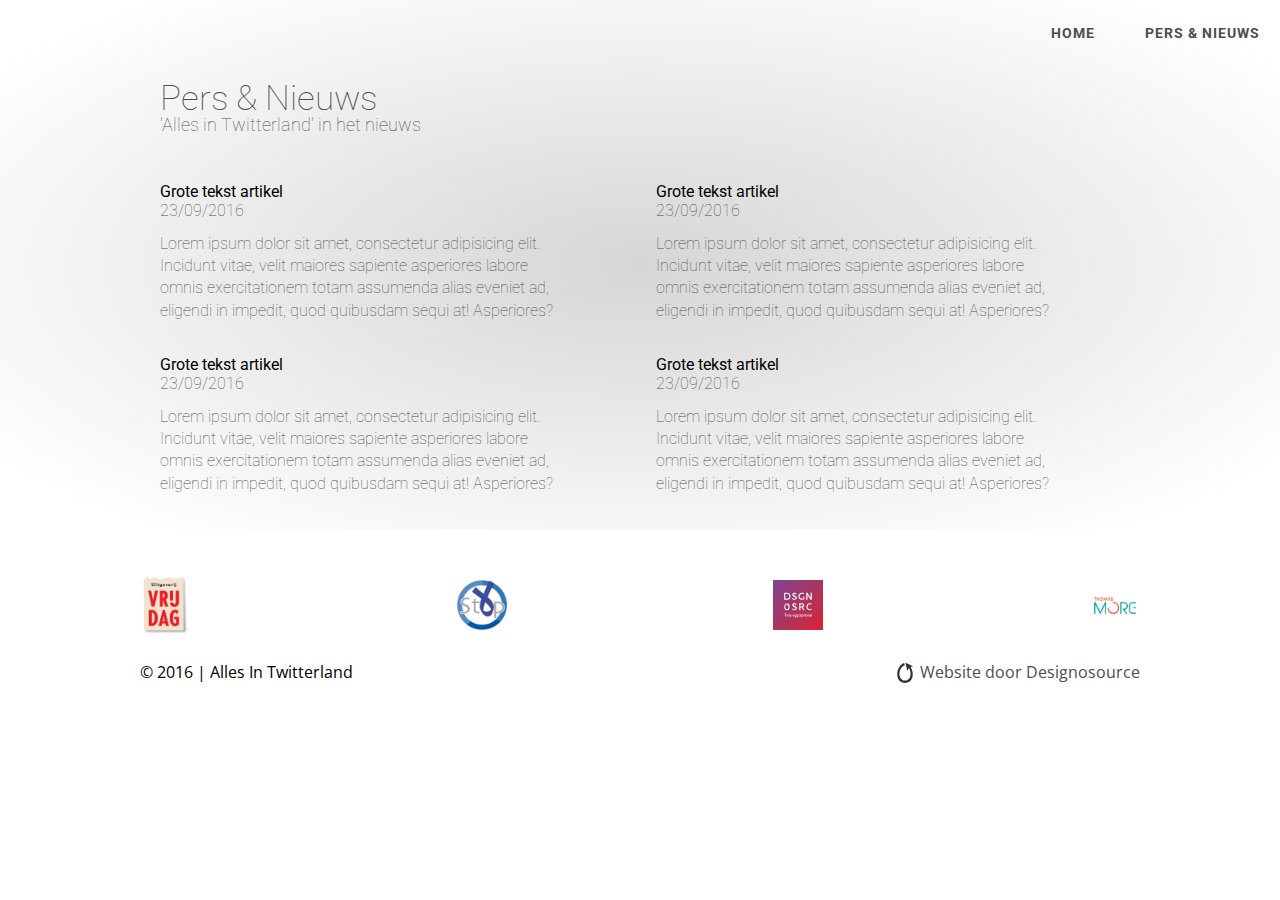
==== nieuws.html @ c299f422 "News section (Basic)" ====
<!DOCTYPE html>
<html lang="nl">
<head>
    <meta charset="UTF-8">
    <title>Nieuws - Alles In Twitterland</title>
    <link href="https://fonts.googleapis.com/css?family=Open+Sans:400,700|Roboto:300,400" rel="stylesheet">
    <link rel="stylesheet" href="css/reset.css">
    <link rel="stylesheet" href="css/style.css">
    <script src="js/jquery-1.11.0.min.js"></script>
    <meta name=viewport content="width=device-width, initial-scale=1">
    <meta property="og:title" content="Nieuws - Alles In Twitterland" />
    <meta property="og:site_name" content="Alles In Twitterland"/>
    <meta property="og:url" content="http://www.allesintwitterland.be" />
    <meta property="og:description" content="Korte beschrijving" />
    <meta property="og:image" content="link" />
</head>
<body>
    <header>
       <div class="header-container">
        <nav>
            <ul>
                <li><a href="">Home</a></li>
                <li><a href="">Pers &amp; nieuws</a></li>
            </ul>
        </nav>
        
        <!--<div class="header-text-container">
        <div class="header-text">
            <h1>Alles in Twitterland</h1>
            <h2 class="header">Door <a href="">@Bart de Clerck</a> en <a href="">@Luc Colemont</a></h2>
            <p>Twitter ligt de laatste tijd wat onder vuur. En toch is het een uniek middel om een netwerk op te bouwen, kennis te delen, mensen te leren kennen, op de hoogte te blijven van het laatste nieuws, informatie te verspreiden en op te doen.</p>
            <div class="header-CTAs">
                <div class="header-callToAction">
                    <a href="" class="CTA-button">Koop nu</a>
                    <a href="" class="CTA-button">Pers &amp; Nieuws</a>
                </div>
                <div class="header-price">
                    Vanaf 19.95 | Beschikbaar in België en Nederland.
                </div>
            </div>
        </div>
        <div class="header-image">
                
            </div>
        </div>-->
        
        <section class="section-nieuws">
            <div class="nieuws-text">
                <div class="aboutUs-text-container">
                    <h2>Pers &amp; Nieuws</h2>
                    <h3>'Alles in Twitterland' in het nieuws</h3>
                    <div class="nieuws-container">
                        <div class="nieuws-article">
                            <div class="nieuws-article-photo" >
                                
                            </div>
                            <div class="nieuws-article-text">
                                <h4>Grote tekst artikel</h4>
                                <p class="nieuws-article-datum">23/09/2016</p>
                                <p class="nieuws-article-caption">Lorem ipsum dolor sit amet, consectetur adipisicing elit. Incidunt vitae, velit maiores sapiente asperiores labore omnis exercitationem totam assumenda alias eveniet ad, eligendi in impedit, quod quibusdam sequi at! Asperiores?</p>
                            </div>
                        </div>
                        
                        <div class="nieuws-article">
                            <div class="nieuws-article-photo" >
                                
                            </div>
                            <div class="nieuws-article-text">
                                <h4>Grote tekst artikel</h4>
                                <p class="nieuws-article-datum">23/09/2016</p>
                                <p class="nieuws-article-caption">Lorem ipsum dolor sit amet, consectetur adipisicing elit. Incidunt vitae, velit maiores sapiente asperiores labore omnis exercitationem totam assumenda alias eveniet ad, eligendi in impedit, quod quibusdam sequi at! Asperiores?</p>
                            </div>
                        </div>
                        
                        <div class="nieuws-article">
                            <div class="nieuws-article-photo" >
                                
                            </div>
                            <div class="nieuws-article-text">
                                <h4>Grote tekst artikel</h4>
                                <p class="nieuws-article-datum">23/09/2016</p>
                                <p class="nieuws-article-caption">Lorem ipsum dolor sit amet, consectetur adipisicing elit. Incidunt vitae, velit maiores sapiente asperiores labore omnis exercitationem totam assumenda alias eveniet ad, eligendi in impedit, quod quibusdam sequi at! Asperiores?</p>
                            </div>
                        </div>
                        
                        <div class="nieuws-article">
                            <div class="nieuws-article-photo" >
                                
                            </div>
                            <div class="nieuws-article-text">
                                <h4>Grote tekst artikel</h4>
                                <p class="nieuws-article-datum">23/09/2016</p>
                                <p class="nieuws-article-caption">Lorem ipsum dolor sit amet, consectetur adipisicing elit. Incidunt vitae, velit maiores sapiente asperiores labore omnis exercitationem totam assumenda alias eveniet ad, eligendi in impedit, quod quibusdam sequi at! Asperiores?</p>
                            </div>
                        </div>
                    </div>
                </div>
            </div>
        </section>
        
        </div>
    </header>
    
    
    
    <footer>
       <div class="footer-container">
        <div class="footer-partners">
            <a href="http://www.uitgeverijvrijdag.be" id="uitgeverij">Vrijdag</a>
            <a href="http://www.stopdarmkanker.be" id="darmkanker">Stop Darmkanker</a>
            <a href="http://www.designosource.be" id="designosource">Designosource</a>
            <a href="http://www.thomasmore.be" id="thomasmore">Thomas More</a>
        </div>
        <div class="footer-text">
            <div class="footer-copyright">
                &copy; 2016 | Alles In Twitterland
            </div>
            <a class="footer-madeBy" href="http://www.designosource.be">
                Website door Designosource
            </a>
        </div>
        </div>
    </footer>
</body>
</html>
---- css/style.css ----
body {
    font-family:'Roboto', sans-serif;
}

header {
    background: #d6d6d6; /* Old browsers */
    background: -moz-radial-gradient(center, ellipse cover, #d6d6d6 0%, #ffffff 89%); /* FF3.6-15 */
    background: -webkit-radial-gradient(center, ellipse cover, #d6d6d6 0%,#ffffff 89%); /* Chrome10-25,Safari5.1-6 */
    background: radial-gradient(ellipse at center, #d6d6d6 0%,#ffffff 89%); /* W3C, IE10+, FF16+, Chrome26+, Opera12+, Safari7+ */
    filter: progid:DXImageTransform.Microsoft.gradient( startColorstr='#d6d6d6', endColorstr='#ffffff',GradientType=1 ); /* IE6-9 fallback on horizontal gradient */
    padding: 25px 0px 0px 0px;
}

.header-container {
    /*padding:25px 25px 0px 25px;*/
}

nav {
    padding:0px 20px 0px 0px;
}

a:link,
a:visited,
a:hover,
a:active {
    color:#33A2EA;
    text-decoration: none;
    -moz-transition: all .4s ease;
    -webkit-transition: all .4s ease;
    -o-transition: all .4s ease;
    transition: all .4s ease;
}

a:hover {
    color:#2995db;
}

p {
    color:#4D4D4D;
    line-height:1.4em;
    font-weight:lighter;
}

h1 {
    color:#4D4D4D;
    font-size:2.5em;
    font-weight:lighter;
}

h2.header {
    color:#4D4D4D;
    font-size:1.2em;
    font-weight:lighter;
}

.header-text > h2 {
    margin-bottom:40px;
}

.header-text {
    padding:0px 20px 0px 20px;
}

.header-text p {
    color:#808080;
    font-size:1em;
    line-height:1.4em;
    margin-bottom:20px;
}

.CTA-button:link,
.CTA-button:visited,
.CTA-button:hover,
.CTA-button:active {
    background-color:#33A2EA;
    padding:20px 26px;
    color:white;
    display: inline-block;
    text-transform: uppercase;
    border-radius:2px;
    -moz-transition: all .4s ease;
    -webkit-transition: all .4s ease;
    -o-transition: all .4s ease;
    transition: all .4s ease;
}

.CTA-button:hover {
    background-color:#2995db;
}

.header-price {
    color:#808080;
    margin-top:20px;
}

.header-image {
    background-image: url(../images/Twitter-boek.png);
    background-repeat:no-repeat;
    height: 400px;
    background-position: center -25px;
    margin: 0px auto;
    background-size: 162%;
}

.aboutUs-text {
    margin:40px 20px 40px 20px;
}

.nieuws-text {
    margin:40px 20px 40px 20px;
}

h2 {
    color:#4D4D4D;
    font-size:2.2em;
    font-weight:lighter;    
}

h3 {
    color:#4D4D4D;
    font-size:1.1em;
    font-weight:lighter;  
}

.aboutUs-text > .aboutUs-text-container > h3 {
    margin-bottom:40px;
}

.aboutUs-picture {
    width:100%;
}

.bvItem-title {
    margin:40px 20px 40px 20px;
}

.bvItem-image img {
    width:100%;
}

.bvItem-text {
    padding:16px;
    position:relative;
    line-height:1.3em;
}

.bvItem-title {
    position:relative;
}

.bvItem-text:before {
    width: 0;
    height: 0;
    top:-20px;
    position: absolute;
    content:"";
    border-style: solid;
    border-width: 0 15px 20px 15px;
    border-color: transparent transparent white transparent;
}

.section-social {
    background-color:#F0F0F0;
}

.social-container {
    padding:20px;
}

.social-invitation h2 {
    margin:20px 0px;
}

.social-invitation-image {
    width:100%;
    margin-top:10px;
}

footer {
    font-family:'Open Sans', sans-serif;
}

.footer-partners {
    display:flex;
    margin:20px 0px;
    align-content: center;
}

#uitgeverij {
    background-image:url(../images/partners/uitgeverij.png);
}

#darmkanker {
    background-image:url(../images/partners/darmkanker.png);
}

#thomasmore {
    background-image:url(../images/partners/thomas-more.png);
}

#designosource {
    background-image:url(../images/partners/designosource.svg);
}

.footer-partners a:link,
.footer-partners a:visited,
.footer-partners a:hover,
.footer-partners a:active {
    text-indent:-9999px;
    background-size:contain;
    background-repeat:no-repeat;
    display:block;
    height:70px;
    min-width:50px;
    background-position:center;
}

.footer-text {
    text-align:center;
    margin:10px 0px;
}

.footer-text div {
    line-height:25px;
}

a.footer-madeBy:link,
a.footer-madeBy:visited,
a.footer-madeBy:hover,
a.footer-madeBy:active {
    color:#4D4D4D;
    background-image:url(../images/egg-design.svg);
    background-size:20px 20px;
    background-repeat:no-repeat;
    background-position:left center;
    padding-left:25px;
    line-height:25px;
}

.footer-partners {
    display: flex;
    justify-content: space-between;
    margin:20px 0px;
}

a.button-tweet:link,
a.button-tweet:visited,
a.button-tweet:hover,
a.button-tweet:active
{
    background-color:#33A2EA;
    color:white;
    padding:20px 20px;
    width:100%;
    max-width:520px;
    display:block;
    border-radius:2px;
    box-sizing: border-box;
    margin-bottom:15px;
}

a.button-tweet:hover {
    background-color:#2995db;
}

.section-nieuws {
    max-width:1000px;
    margin:0px auto;
}

.nieuws-container {
    margin:50px 0px 0px 0px;
}

.nieuws-article-text p:last-child {
    margin-top:10px;
}

@media (min-width:560px)
{
    .header-image {
    background-image: url(../images/Twitter-boek.png);
    /* width: 50%; */
    height: 400px;
    background-position: center -25px;
    margin: 0px auto;
    background-size: 130%;
}
}

@media (min-width:767px) {
    nav {
        display:flex;
        justify-content: flex-end;
        margin:0px 0px 30px 0px;
    }
    
    nav > ul {
        display:flex;
    }
    
    nav > ul > li > a:link,
    nav > ul > li > a:visited,
    nav > ul > li > a:hover,
    nav > ul > li > a:active {
        color:#4D4D4D;
        font-size:.9em;
        font-weight:bold;
        text-transform: uppercase;
        letter-spacing: 1px;
        -moz-transition: none .4s ease;
        -webkit-transition: none .4s ease;
        -o-transition: none .4s ease;
        transition: none .4s ease;
    }
    
    nav > ul > li > a:hover {
        color:#292929;
        border-bottom:2px solid #292929;
    }
    
    nav > ul > li:first-child {
        margin-right:50px;
    }
    
    .header-text-container {
        display:flex;
        justify-content: space-between;
        flex-direction: row-reverse;
    }
    
    .header-image {
        background-image: url(../images/Twitter-boek.png);
        width: 100%;
        height: 400px;
        background-position: center -50px;
        background-size: 175%;
    }
    
    .footer-text {
        display:flex;
        justify-content: space-between;
    }
    
    .bvItem-title {
        width:50%;
        margin:0px;
        padding:0px 0px 0px 0px !important;
        background-color:#F0F0F0;
    }
    
    .bvItem-title-container {
        position: absolute;
        top: 50%;
        left: 50%;
        transform: translateX(-50%) translateY(-50%);
    }
    
    .bvItem {
        max-width:25%;
        order:3;
    }
    
    #item1 {
        order:1;
    }
    
    #item2 {
        order:1;
    }
    
    .bvItem-text {
        /*-webkit-box-shadow: inset -3px 0px 8px 0px rgba(0,0,0,0.5);
        -moz-box-shadow: inset -3px 0px 8px 0px rgba(0,0,0,0.5);
        box-shadow: inset -3px 0px 8px 0px rgba(0,0,0,0.5);*/
    }
    
    .bvItem-title {
        margin:0px;
        padding:40px 20px 40px 20px;
        box-sizing: border-box;
        order:2;
    }
    
    .section-bv {
        display:flex;
        flex-wrap:wrap;
        flex-grow: 1;
    }
    
    .social-container {
        display:flex;
    }
    
    .social-container > div {
        width:45%;
    }
    
    .social-container > div:first-child {
        width:55%;
        margin-right:30px;
    }
    
    .social-invitation h2 {
        margin:0px 0px 20px 0px;
    }
}

@media (min-width:848px) {
    .section-aboutUs {
        display:flex;
    }
    
    .aboutUs-text-container {
        width:94%;
    }
    
    .aboutUs-text {
        width:50%;
    }
    
    .aboutUs-picture {
        width:50%;
        height:50%;
    }
    
    .nieuws-container {
        display: flex;
        flex-wrap:wrap;
        flex-direction: row;
        justify-content: space-between;
    }
    
    .nieuws-article {
        max-width:45%;
        margin-bottom:35px;
    }
}

@media (min-width:1000px) {
    .footer-container {
        max-width:1000px;
        margin:0px auto;
    }
    
    .social-container {
        max-width:1000px;
        margin:0px auto;
    }
}

@media (min-width:1010px) {
    .header-image {
        background-image: url(../images/Twitter-boek.png);
        width: 100%;
        height: 400px;
        background-position: center -50px;
        background-size: 200%;
    }
}

@media (min-width: 1200px) {
.header-image {
    background-image: url(../images/Twitter-boek.png);
    width: 100%;
    height: 400px;
    background-position: center -80px;
    background-size: 185%;
}
}
/* 320 - 767 - 960 - Container 1200 */
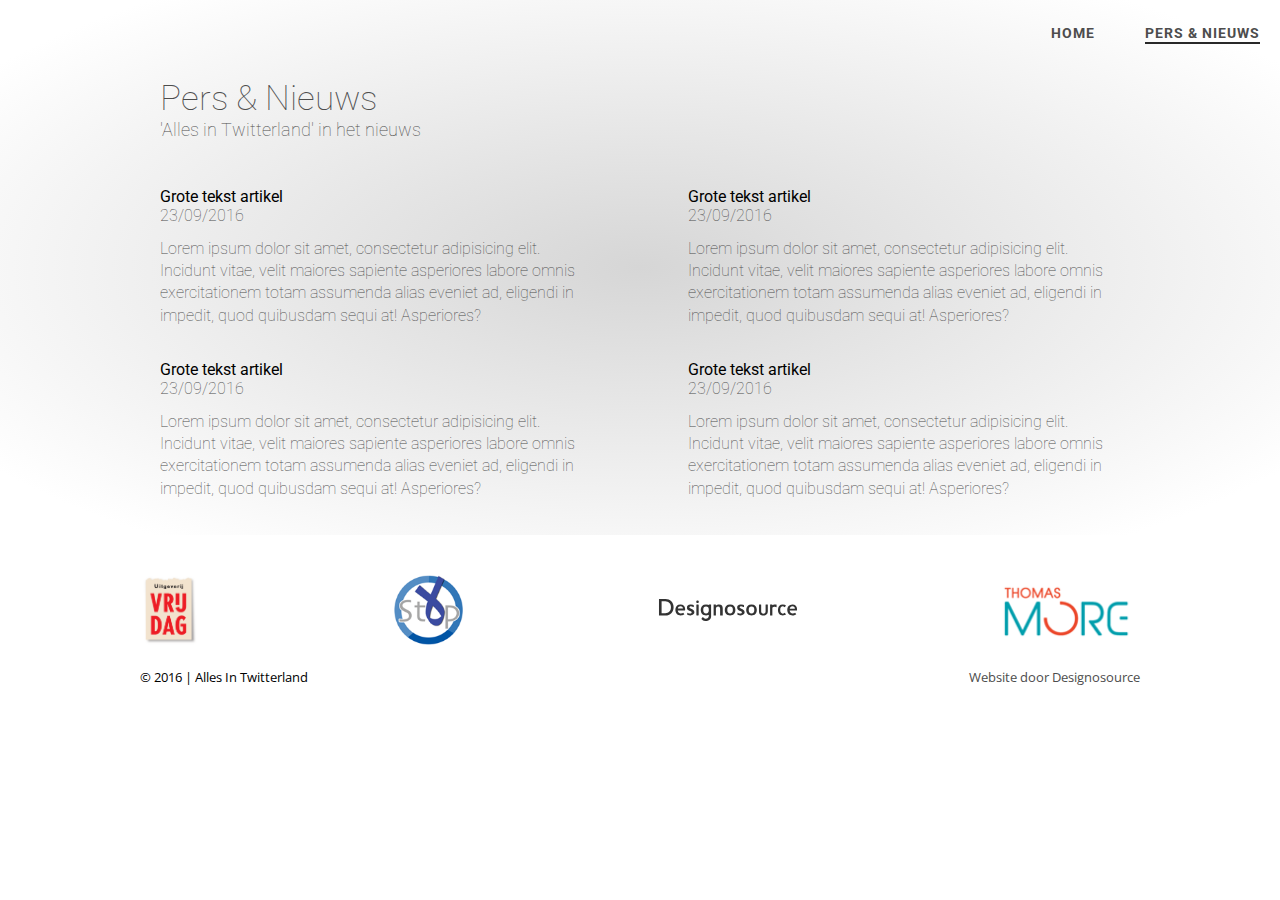
==== commit 181a7348: "First release site" ====
--- a/nieuws.html
+++ b/nieuws.html
@@ -1,48 +1,64 @@
 <!DOCTYPE html>
 <html lang="nl">
 <head>
+
     <meta charset="UTF-8">
-    <title>Nieuws - Alles In Twitterland</title>
+    <title>Alles in Twitterland</title>
     <link href="https://fonts.googleapis.com/css?family=Open+Sans:400,700|Roboto:300,400" rel="stylesheet">
     <link rel="stylesheet" href="css/reset.css">
     <link rel="stylesheet" href="css/style.css">
     <script src="js/jquery-1.11.0.min.js"></script>
+
     <meta name=viewport content="width=device-width, initial-scale=1">
-    <meta property="og:title" content="Nieuws - Alles In Twitterland" />
-    <meta property="og:site_name" content="Alles In Twitterland"/>
-    <meta property="og:url" content="http://www.allesintwitterland.be" />
-    <meta property="og:description" content="Korte beschrijving" />
-    <meta property="og:image" content="link" />
+    <meta name="description"
+          content="Een boek over Twitter. Geschreven door Bart De Clerck & Luc Colemont. Lees het verhaal van 14 bekende Twitteraars die in dit boek vertellen over hun avonturen met het blauwe vogeltje.">
+
+    <meta property="og:title" content="Alles in Twitterland"/>
+    <meta property="og:type" content="website"/>
+    <meta property="fb:app_id" content="1579446289031881"/>
+    <meta property="og:image" content="http://www.allesintwitterland.be/images/boek.png"/>
+    <meta property="og:site_name" content="David Walsh Blog"/>
+    <meta property="og:description"
+          content="Een boek over Twitter. Geschreven door Bart De Clerck & Luc Colemont. Lees het verhaal van 14 bekende Twitteraars die in dit boek vertellen over hun avonturen met het blauwe vogeltje."/>
+    <meta property="og:site_name" content="Alles in Twitterland"/>
+
+    <meta property="og:url" content="http://www.allesintwitterland.be/index.html"/>
+    <meta name="twitter:card" content="summary"/>
+    <meta name="twitter:site" content="@LucColemont"/>
+    <meta name="twitter:title" content="Alles in Twitterland"/>
+    <meta name="twitter:description"
+          content="Lees het verhaal van 14 bekende Twitteraars die in dit boek vertellen over hun avonturen met het blauwe vogeltje. Geschreven door Bart De Clerck & Luc Colemont."/>
+    <meta name="twitter:image" content="http://www.allesintwitterland.be/images/boek.png"/>
+
+    <!-- Favicons -->
+    <link rel="apple-touch-icon" sizes="57x57" href="favicons/apple-icon-57x57.png">
+    <link rel="apple-touch-icon" sizes="60x60" href="favicons/apple-icon-60x60.png">
+    <link rel="apple-touch-icon" sizes="72x72" href="favicons/apple-icon-72x72.png">
+    <link rel="apple-touch-icon" sizes="76x76" href="favicons/apple-icon-76x76.png">
+    <link rel="apple-touch-icon" sizes="114x114" href="favicons/apple-icon-114x114.png">
+    <link rel="apple-touch-icon" sizes="120x120" href="favicons/apple-icon-120x120.png">
+    <link rel="apple-touch-icon" sizes="144x144" href="favicons/apple-icon-144x144.png">
+    <link rel="apple-touch-icon" sizes="152x152" href="favicons/apple-icon-152x152.png">
+    <link rel="apple-touch-icon" sizes="180x180" href="favicons/apple-icon-180x180.png">
+    <link rel="icon" type="image/png" sizes="192x192" href="favicons/android-icon-192x192.png">
+    <link rel="icon" type="image/png" sizes="32x32" href="favicons/favicon-32x32.png">
+    <link rel="icon" type="image/png" sizes="96x96" href="favicons/favicon-96x96.png">
+    <link rel="icon" type="image/png" sizes="16x16" href="favicons/favicon-16x16.png">
+    <link rel="manifest" href="favicons/manifest.json">
+    <meta name="msapplication-TileColor" content="#ffffff">
+    <meta name="msapplication-TileImage" content="favicons/ms-icon-144x144.png">
+    <meta name="theme-color" content="#ffffff">
+
 </head>
-<body>
+<body class="body-nieuws-container">
     <header>
        <div class="header-container">
         <nav>
             <ul>
-                <li><a href="">Home</a></li>
-                <li><a href="">Pers &amp; nieuws</a></li>
+                <li><a href="/index.html">Home</a></li>
+                <li><a href="/nieuws.html" class="current-page">Pers &amp; nieuws</a></li>
             </ul>
         </nav>
-        
-        <!--<div class="header-text-container">
-        <div class="header-text">
-            <h1>Alles in Twitterland</h1>
-            <h2 class="header">Door <a href="">@Bart de Clerck</a> en <a href="">@Luc Colemont</a></h2>
-            <p>Twitter ligt de laatste tijd wat onder vuur. En toch is het een uniek middel om een netwerk op te bouwen, kennis te delen, mensen te leren kennen, op de hoogte te blijven van het laatste nieuws, informatie te verspreiden en op te doen.</p>
-            <div class="header-CTAs">
-                <div class="header-callToAction">
-                    <a href="" class="CTA-button">Koop nu</a>
-                    <a href="" class="CTA-button">Pers &amp; Nieuws</a>
-                </div>
-                <div class="header-price">
-                    Vanaf 19.95 | Beschikbaar in België en Nederland.
-                </div>
-            </div>
-        </div>
-        <div class="header-image">
-                
-            </div>
-        </div>-->
         
         <section class="section-nieuws">
             <div class="nieuws-text">
--- a/css/style.css
+++ b/css/style.css
@@ -1,14 +1,17 @@
 body {
-    font-family:'Roboto', sans-serif;
+    font-family: 'Roboto', sans-serif;
+    overflow-x: hidden;
 }
 
 header {
-    background: #d6d6d6; /* Old browsers */
-    background: -moz-radial-gradient(center, ellipse cover, #d6d6d6 0%, #ffffff 89%); /* FF3.6-15 */
-    background: -webkit-radial-gradient(center, ellipse cover, #d6d6d6 0%,#ffffff 89%); /* Chrome10-25,Safari5.1-6 */
-    background: radial-gradient(ellipse at center, #d6d6d6 0%,#ffffff 89%); /* W3C, IE10+, FF16+, Chrome26+, Opera12+, Safari7+ */
-    filter: progid:DXImageTransform.Microsoft.gradient( startColorstr='#d6d6d6', endColorstr='#ffffff',GradientType=1 ); /* IE6-9 fallback on horizontal gradient */
+    background: #d6d6d6; /* Old browsers */ /* FF3.6-15 */
+    background: -webkit-radial-gradient(center, ellipse cover, #d6d6d6 0%, #ffffff 89%); /* Chrome10-25,Safari5.1-6 */
+    background: -webkit-radial-gradient(center ellipse, #d6d6d6 0%, #ffffff 89%);
+    background: radial-gradient(ellipse at center, #d6d6d6 0%, #ffffff 89%); /* W3C, IE10+, FF16+, Chrome26+, Opera12+, Safari7+ */
+    filter: progid:DXImageTransform.Microsoft.gradient(startColorstr='#d6d6d6', endColorstr='#ffffff', GradientType=1); /* IE6-9 fallback on horizontal gradient */
     padding: 25px 0px 0px 0px;
+    background-color: #d6d6d6;
+
 }
 
 .header-container {
@@ -16,86 +19,113 @@
 }
 
 nav {
-    padding:0px 20px 0px 0px;
+    padding: 0px 20px 0px 0px;
+    display: none;
 }
 
 a:link,
 a:visited,
 a:hover,
 a:active {
-    color:#33A2EA;
+    color: #33A2EA;
     text-decoration: none;
-    -moz-transition: all .4s ease;
     -webkit-transition: all .4s ease;
-    -o-transition: all .4s ease;
     transition: all .4s ease;
 }
 
 a:hover {
-    color:#2995db;
+    color: #2995db;
 }
 
 p {
-    color:#4D4D4D;
-    line-height:1.4em;
-    font-weight:lighter;
+    color: #4D4D4D;
+    line-height: 1.4em;
+    font-weight: lighter;
 }
 
 h1 {
-    color:#4D4D4D;
-    font-size:2.5em;
-    font-weight:lighter;
+    color: #4D4D4D;
+    font-size: 2.5em;
+    font-weight: lighter;
 }
 
 h2.header {
-    color:#4D4D4D;
-    font-size:1.2em;
-    font-weight:lighter;
+    color: #4D4D4D;
+    font-size: 1.2em;
+    font-weight: lighter;
+}
+
+.header-text h1 {
+    margin-bottom: 8px;
 }
 
 .header-text > h2 {
-    margin-bottom:40px;
+    margin-bottom: 40px;
 }
 
 .header-text {
-    padding:0px 20px 0px 20px;
+    padding: 0px 20px 0px 20px;
 }
 
 .header-text p {
-    color:#808080;
-    font-size:1em;
-    line-height:1.4em;
-    margin-bottom:20px;
+    font-size: 1.1em;
+    line-height: 1.4em;
+    margin-bottom: 20px;
+}
+
+.videoContainer {
+    position: relative;
+    padding-bottom: 56.25%;
+    padding-top: 30px;
+    height: 0;
+    overflow: hidden;
+}
+
+.videoContainer iframe, .videoContainer object, .videoContainer embed {
+    position: absolute;
+    top: 0;
+    left: 0;
+    width: 100%;
+    height: 100%;
+}
+
+.CTA-button {
+    width: 130px;
+    text-align: center;
+}
+
+.header-callToAction .CTA-button:first-child {
+    margin: 10px 10px 0 0;
 }
 
 .CTA-button:link,
 .CTA-button:visited,
 .CTA-button:hover,
 .CTA-button:active {
-    background-color:#33A2EA;
-    padding:20px 26px;
-    color:white;
+    background-color: #33A2EA;
+    padding: 20px 26px;
+    color: white;
     display: inline-block;
     text-transform: uppercase;
-    border-radius:2px;
-    -moz-transition: all .4s ease;
+    border-radius: 2px;
     -webkit-transition: all .4s ease;
-    -o-transition: all .4s ease;
     transition: all .4s ease;
+    margin: 4px 0px;
 }
 
 .CTA-button:hover {
-    background-color:#2995db;
+    background-color: #2995db;
 }
 
 .header-price {
-    color:#808080;
-    margin-top:20px;
+    color: #808080;
+    margin-top: 15px;
+    font-size: 0.95em;
 }
 
 .header-image {
-    background-image: url(../images/Twitter-boek.png);
-    background-repeat:no-repeat;
+    background-image: url(../images/bookcover.png);
+    background-repeat: no-repeat;
     height: 400px;
     background-position: center -25px;
     margin: 0px auto;
@@ -103,355 +133,470 @@
 }
 
 .aboutUs-text {
-    margin:40px 20px 40px 20px;
+    margin: 40px 20px 40px 20px;
 }
 
 .nieuws-text {
-    margin:40px 20px 40px 20px;
+    margin: 40px 20px 40px 20px;
 }
 
 h2 {
-    color:#4D4D4D;
-    font-size:2.2em;
-    font-weight:lighter;    
+    color: #4D4D4D;
+    font-size: 2.2em;
+    font-weight: lighter;
 }
 
 h3 {
-    color:#4D4D4D;
-    font-size:1.1em;
-    font-weight:lighter;  
+    color: #4D4D4D;
+    font-size: 1.1em;
+    font-weight: lighter;
+    margin-top: 5px;
 }
 
 .aboutUs-text > .aboutUs-text-container > h3 {
-    margin-bottom:40px;
+    margin-bottom: 40px;
 }
 
 .aboutUs-picture {
-    width:100%;
+    width: 100%;
 }
 
 .bvItem-title {
-    margin:40px 20px 40px 20px;
+    margin: 40px 20px 40px 20px;
 }
 
 .bvItem-image img {
-    width:100%;
+    width: 100%;
+}
+
+.bvItem-image {
+    position: relative;
+    overflow: hidden;
+}
+
+.bvItem-image img {
+    -webkit-transition: all 1s ease; /* Safari and Chrome */ /* Firefox */ /* IE 9 */ /* Opera */
+    transition: all 1s ease;
+}
+
+.bvItem-image:hover img {
+    -webkit-transform: scale(1.15); /* Safari and Chrome */ /* Firefox */ /* IE 9 */ /* Opera */
+    transform: scale(1.15);
 }
 
 .bvItem-text {
-    padding:16px;
-    position:relative;
-    line-height:1.3em;
+    padding: 16px 16px 30px 16px;
+    position: relative;
+    line-height: 1.4em;
+    font-size: 1.05em;
+}
+
+.aboutUs-text-sub {
+    margin: 10px 0 0 0;
 }
 
 .bvItem-title {
-    position:relative;
+    position: relative;
 }
 
 .bvItem-text:before {
     width: 0;
     height: 0;
-    top:-20px;
+    top: -20px;
     position: absolute;
-    content:"";
+    content: "";
     border-style: solid;
     border-width: 0 15px 20px 15px;
     border-color: transparent transparent white transparent;
 }
 
 .section-social {
-    background-color:#F0F0F0;
+    background-color: #F0F0F0;
 }
 
 .social-container {
-    padding:20px;
+    padding: 50px;
 }
 
 .social-invitation h2 {
-    margin:20px 0px;
+    margin: 20px 0px;
 }
 
 .social-invitation-image {
-    width:100%;
-    margin-top:10px;
+    width: 100%;
+    margin-top: 10px;
 }
 
 footer {
-    font-family:'Open Sans', sans-serif;
+    font-family: 'Open Sans', sans-serif;
 }
 
 .footer-partners {
-    display:flex;
-    margin:20px 0px;
+    display: -webkit-box;
+    display: -ms-flexbox;
+    display: flex;
+    -webkit-display: flex;
+    margin: 20px 0px;
+    -ms-flex-line-pack: center;
     align-content: center;
 }
 
 #uitgeverij {
-    background-image:url(../images/partners/uitgeverij.png);
+    background-image: url(../images/partners/uitgeverij.png);
+    width: 59px;
 }
 
 #darmkanker {
-    background-image:url(../images/partners/darmkanker.png);
+    background-image: url(../images/partners/darmkanker.png);
+    width: 70px;
 }
 
 #thomasmore {
-    background-image:url(../images/partners/thomas-more.png);
+    background-image: url(../images/partners/thomas-more.png);
+    width: 148px;
 }
 
 #designosource {
-    background-image:url(../images/partners/designosource.svg);
+    background-image: url(../images/eggceptional.svg);
+    width: 140px;
 }
 
 .footer-partners a:link,
 .footer-partners a:visited,
 .footer-partners a:hover,
 .footer-partners a:active {
-    text-indent:-9999px;
-    background-size:contain;
-    background-repeat:no-repeat;
-    display:block;
-    height:70px;
-    min-width:50px;
-    background-position:center;
+    text-indent: -9999px;
+    background-size: contain;
+    background-repeat: no-repeat;
+    display: block;
+    height: 70px;
+    min-width: 50px;
+    background-position: center;
 }
 
 .footer-text {
-    text-align:center;
-    margin:10px 0px;
+    text-align: center;
+    margin: 10px 0px;
+    font-size: 0.8em;
 }
 
 .footer-text div {
-    line-height:25px;
+    line-height: 25px;
 }
 
 a.footer-madeBy:link,
 a.footer-madeBy:visited,
 a.footer-madeBy:hover,
 a.footer-madeBy:active {
-    color:#4D4D4D;
-    background-image:url(../images/egg-design.svg);
-    background-size:20px 20px;
-    background-repeat:no-repeat;
-    background-position:left center;
-    padding-left:25px;
-    line-height:25px;
+    color: #4D4D4D;
+    /*background-image: url(../images/partners/egg-design.svg);
+    background-size: 20px 20px;
+    background-repeat: no-repeat;
+    background-position: left center;
+    padding-left: 25px;*/
+    line-height: 25px;
 }
 
 .footer-partners {
+    display: -webkit-box;
+    display: -ms-flexbox;
     display: flex;
+    -webkit-box-pack: justify;
+    -ms-flex-pack: justify;
     justify-content: space-between;
-    margin:20px 0px;
+    margin: 20px 0px;
+}
+
+.bvItem-title-container > p {
+    margin-top: 5px;
+}
+
+.bvItem-title-container h2 {
+    margin-bottom: 30px;
+}
+
+.copyright-fotos {
+    font-size: 0.9em;
+    padding-top: 10px;
 }
 
 a.button-tweet:link,
 a.button-tweet:visited,
 a.button-tweet:hover,
-a.button-tweet:active
-{
-    background-color:#33A2EA;
-    color:white;
-    padding:20px 20px;
-    width:100%;
-    max-width:520px;
-    display:block;
-    border-radius:2px;
+a.button-tweet:active {
+    background-color: #33A2EA;
+    color: white;
+    padding: 20px 20px 20px 50px;
+    width: 100%;
+    max-width: 520px;
+    display: block;
+    border-radius: 2px;
     box-sizing: border-box;
-    margin-bottom:15px;
+    margin-bottom: 15px;
+    background-image: url(../images/Twitter-logo.png);
+    background-size: 25px 20px;
+    background-position: 10px center;
+    background-repeat: no-repeat;
 }
 
 a.button-tweet:hover {
-    background-color:#2995db;
+    background-color: #2995db;
 }
 
 .section-nieuws {
-    max-width:1000px;
-    margin:0px auto;
+    max-width: 1000px;
+    margin: 0px auto;
 }
 
 .nieuws-container {
-    margin:50px 0px 0px 0px;
+    margin: 50px 0px 0px 0px;
 }
 
 .nieuws-article-text p:last-child {
-    margin-top:10px;
-}
-
-@media (min-width:560px)
-{
+    margin-top: 10px;
+}
+
+
+@media (min-width: 560px) {
+
+    .bvItem-text {
+        padding: 16px 16px 16px 16px;
+
+    }
+
     .header-image {
-    background-image: url(../images/Twitter-boek.png);
-    /* width: 50%; */
-    height: 400px;
-    background-position: center -25px;
-    margin: 0px auto;
-    background-size: 130%;
-}
-}
-
-@media (min-width:767px) {
+        background-image: url(../images/bookcover.png);
+        /* width: 50%; */
+        height: 400px;
+        background-position: center -25px;
+        margin: 0px auto;
+        background-size: 130%;
+    }
+}
+
+.extra-content{
+    margin-bottom: 20px;
+}
+
+@media (min-width: 768px) {
+    #persNieuwsCTA {
+        display: none;
+    }
+
     nav {
-        display:flex;
+        display: -webkit-box;
+        display: -ms-flexbox;
+        display: flex;
+        -webkit-box-pack: end;
+        -ms-flex-pack: end;
         justify-content: flex-end;
-        margin:0px 0px 30px 0px;
-    }
-    
+        margin: 0px 0px 30px 0px;
+    }
+
     nav > ul {
-        display:flex;
-    }
-    
+        display: -webkit-box;
+        display: -ms-flexbox;
+        display: flex;
+    }
+
     nav > ul > li > a:link,
     nav > ul > li > a:visited,
     nav > ul > li > a:hover,
     nav > ul > li > a:active {
-        color:#4D4D4D;
-        font-size:.9em;
-        font-weight:bold;
+        color: #4D4D4D;
+        font-size: .9em;
+        font-weight: bold;
         text-transform: uppercase;
         letter-spacing: 1px;
-        -moz-transition: none .4s ease;
         -webkit-transition: none .4s ease;
-        -o-transition: none .4s ease;
         transition: none .4s ease;
     }
-    
+
+    .current-page,
     nav > ul > li > a:hover {
-        color:#292929;
-        border-bottom:2px solid #292929;
-    }
-    
+        color: #292929;
+        border-bottom: 2px solid #292929;
+    }
+
     nav > ul > li:first-child {
-        margin-right:50px;
-    }
-    
+        margin-right: 50px;
+    }
+
     .header-text-container {
-        display:flex;
+        display: -webkit-box;
+        display: -ms-flexbox;
+        display: flex;
+        -webkit-box-pack: justify;
+        -ms-flex-pack: justify;
         justify-content: space-between;
+        -webkit-box-orient: horizontal;
+        -webkit-box-direction: reverse;
+        -ms-flex-direction: row-reverse;
         flex-direction: row-reverse;
     }
-    
+
     .header-image {
-        background-image: url(../images/Twitter-boek.png);
+        background-image: url(../images/bookcover.png);
         width: 100%;
         height: 400px;
         background-position: center -50px;
         background-size: 175%;
     }
-    
+
     .footer-text {
-        display:flex;
+        display: -webkit-box;
+        display: -ms-flexbox;
+        display: flex;
+        -webkit-box-pack: justify;
+        -ms-flex-pack: justify;
         justify-content: space-between;
     }
-    
+
     .bvItem-title {
-        width:50%;
-        margin:0px;
-        padding:0px 0px 0px 0px !important;
-        background-color:#F0F0F0;
-    }
-    
+        width: 50%;
+        margin: 0px;
+        padding: 0px 0px 0px 0px !important;
+        background-color: #F0F0F0;
+    }
+
+    .stand-out-text {
+        font-size: 1.1em;
+        line-height: 1.35em;
+        margin-bottom: 20px;
+    }
+
+    .bvItem-title-container h3 {
+        font-size: 1.1em;
+        line-height: 1.5em;
+    }
+
     .bvItem-title-container {
         position: absolute;
         top: 50%;
         left: 50%;
+        -webkit-transform: translateX(-50%) translateY(-50%);
         transform: translateX(-50%) translateY(-50%);
-    }
-    
+
+    }
+
     .bvItem {
-        max-width:25%;
-        order:3;
-    }
-    
+        width: 25%;
+        -webkit-box-ordinal-group: 4;
+        -ms-flex-order: 3;
+        -webkit-order: 3;
+        order: 3;
+    }
+
     #item1 {
-        order:1;
-    }
-    
+        -webkit-box-ordinal-group: 2;
+        -ms-flex-order: 1;
+        -webkit-order: 1;
+        order: 1;
+    }
+
     #item2 {
-        order:1;
-    }
-    
-    .bvItem-text {
-        /*-webkit-box-shadow: inset -3px 0px 8px 0px rgba(0,0,0,0.5);
-        -moz-box-shadow: inset -3px 0px 8px 0px rgba(0,0,0,0.5);
-        box-shadow: inset -3px 0px 8px 0px rgba(0,0,0,0.5);*/
-    }
-    
+        -webkit-box-ordinal-group: 2;
+        -ms-flex-order: 1;
+        -webkit-order: 1;
+        order: 1;
+    }
+
     .bvItem-title {
-        margin:0px;
-        padding:40px 20px 40px 20px;
+        margin: 0px;
+        padding: 40px 20px 40px 20px;
         box-sizing: border-box;
-        order:2;
-    }
-    
+        -webkit-box-ordinal-group: 3;
+        -ms-flex-order: 2;
+        -webkit-order: 2;
+        order: 2;
+    }
+
     .section-bv {
-        display:flex;
-        flex-wrap:wrap;
+        display: -webkit-box;
+        display: -ms-flexbox;
+        display: flex;
+        -ms-flex-wrap: wrap;
+        -webkit-flex-wrap: wrap;
+        flex-wrap: wrap;
+        -webkit-box-flex: 1;
+        -ms-flex-positive: 1;
         flex-grow: 1;
     }
-    
+
     .social-container {
-        display:flex;
-    }
-    
+        display: -webkit-box;
+        display: -ms-flexbox;
+        display: flex;
+    }
+
     .social-container > div {
-        width:45%;
-    }
-    
+        width: 45%;
+    }
+
     .social-container > div:first-child {
-        width:55%;
-        margin-right:30px;
-    }
-    
+        width: 55%;
+        margin-right: 30px;
+    }
+
     .social-invitation h2 {
-        margin:0px 0px 20px 0px;
-    }
-}
-
-@media (min-width:848px) {
+        margin: 0px 0px 20px 0px;
+    }
+}
+
+@media (min-width: 848px) {
     .section-aboutUs {
-        display:flex;
-    }
-    
-    .aboutUs-text-container {
-        width:94%;
-    }
-    
+        display: -webkit-box;
+        display: -ms-flexbox;
+        display: flex;
+    }
+
     .aboutUs-text {
-        width:50%;
-    }
-    
+        width: 50%;
+    }
+
     .aboutUs-picture {
-        width:50%;
-        height:50%;
-    }
-    
+        width: 50%;
+        height: 50%;
+    }
+
     .nieuws-container {
-        display: flex;
-        flex-wrap:wrap;
+        display: -webkit-box;
+        display: -ms-flexbox;
+        display: flex;
+        -ms-flex-wrap: wrap;
+        -webkit-flex-wrap: wrap;
+        flex-wrap: wrap;
+        -webkit-box-orient: horizontal;
+        -webkit-box-direction: normal;
+        -ms-flex-direction: row;
         flex-direction: row;
+        -webkit-box-pack: justify;
+        -ms-flex-pack: justify;
         justify-content: space-between;
     }
-    
+
     .nieuws-article {
-        max-width:45%;
-        margin-bottom:35px;
-    }
-}
-
-@media (min-width:1000px) {
+        max-width: 45%;
+        margin-bottom: 35px;
+    }
+}
+
+@media (min-width: 1000px) {
     .footer-container {
-        max-width:1000px;
-        margin:0px auto;
-    }
-    
+        max-width: 1000px;
+        margin: 0px auto;
+    }
+
     .social-container {
-        max-width:1000px;
-        margin:0px auto;
-    }
-}
-
-@media (min-width:1010px) {
+        max-width: 1000px;
+        margin: 0px auto;
+    }
+
+}
+
+@media (min-width: 1010px) {
     .header-image {
-        background-image: url(../images/Twitter-boek.png);
+        background-image: url(../images/bookcover.png);
         width: 100%;
         height: 400px;
         background-position: center -50px;
@@ -460,12 +605,11 @@
 }
 
 @media (min-width: 1200px) {
-.header-image {
-    background-image: url(../images/Twitter-boek.png);
-    width: 100%;
-    height: 400px;
-    background-position: center -80px;
-    background-size: 185%;
-}
-}
-/* 320 - 767 - 960 - Container 1200 */+    .header-image {
+        background-image: url(../images/bookcover.png);
+        width: 100%;
+        height: 400px;
+        background-position: center -80px;
+        background-size: 185%;
+    }
+}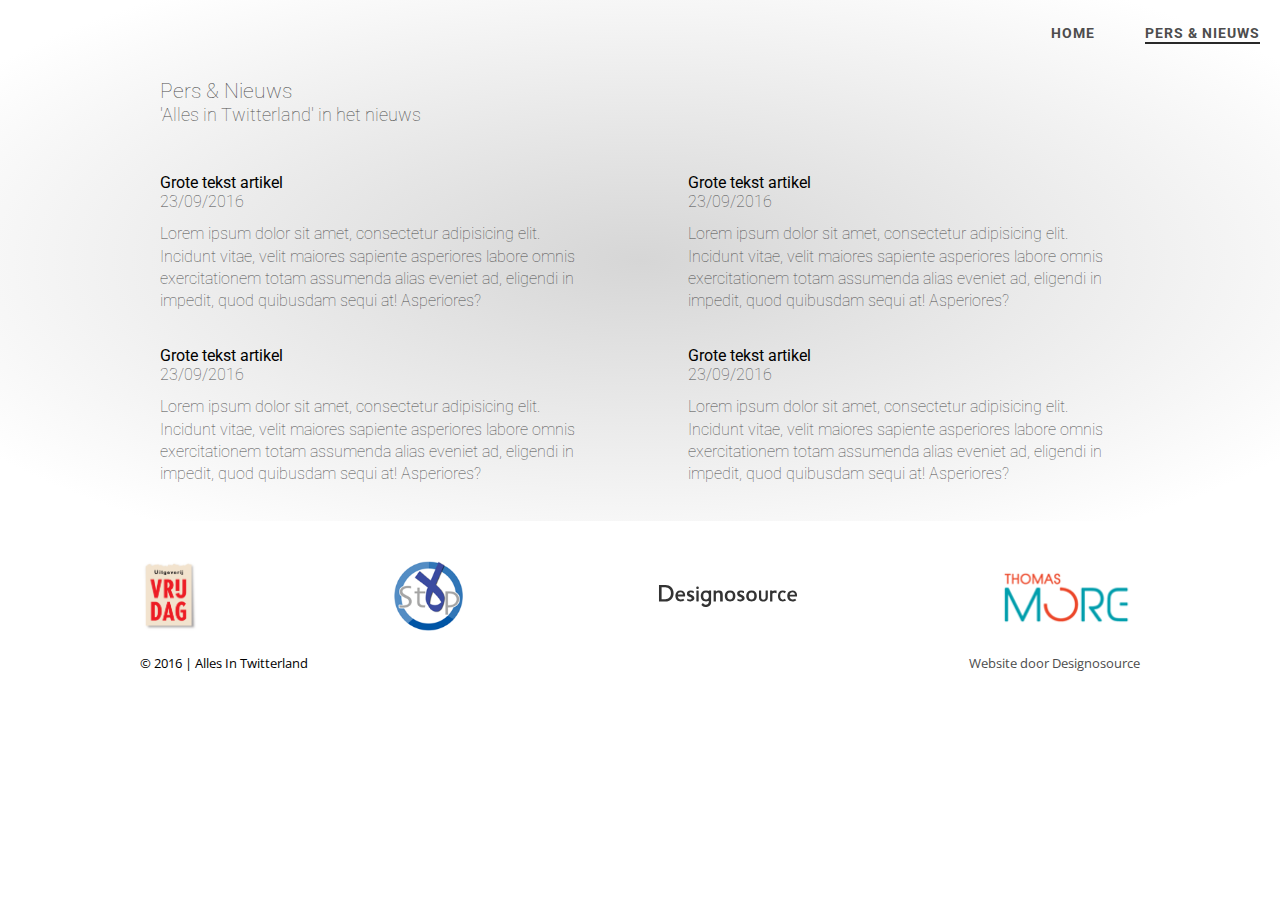
==== commit ba0d01b4: "first release" ====
--- a/nieuws.html
+++ b/nieuws.html
@@ -59,7 +59,7 @@
                 <li><a href="/nieuws.html" class="current-page">Pers &amp; nieuws</a></li>
             </ul>
         </nav>
-        
+
         <section class="section-nieuws">
             <div class="nieuws-text">
                 <div class="aboutUs-text-container">
@@ -68,7 +68,7 @@
                     <div class="nieuws-container">
                         <div class="nieuws-article">
                             <div class="nieuws-article-photo" >
-                                
+
                             </div>
                             <div class="nieuws-article-text">
                                 <h4>Grote tekst artikel</h4>
@@ -76,10 +76,10 @@
                                 <p class="nieuws-article-caption">Lorem ipsum dolor sit amet, consectetur adipisicing elit. Incidunt vitae, velit maiores sapiente asperiores labore omnis exercitationem totam assumenda alias eveniet ad, eligendi in impedit, quod quibusdam sequi at! Asperiores?</p>
                             </div>
                         </div>
-                        
+
                         <div class="nieuws-article">
                             <div class="nieuws-article-photo" >
-                                
+
                             </div>
                             <div class="nieuws-article-text">
                                 <h4>Grote tekst artikel</h4>
@@ -87,10 +87,10 @@
                                 <p class="nieuws-article-caption">Lorem ipsum dolor sit amet, consectetur adipisicing elit. Incidunt vitae, velit maiores sapiente asperiores labore omnis exercitationem totam assumenda alias eveniet ad, eligendi in impedit, quod quibusdam sequi at! Asperiores?</p>
                             </div>
                         </div>
-                        
+
                         <div class="nieuws-article">
                             <div class="nieuws-article-photo" >
-                                
+
                             </div>
                             <div class="nieuws-article-text">
                                 <h4>Grote tekst artikel</h4>
@@ -98,10 +98,10 @@
                                 <p class="nieuws-article-caption">Lorem ipsum dolor sit amet, consectetur adipisicing elit. Incidunt vitae, velit maiores sapiente asperiores labore omnis exercitationem totam assumenda alias eveniet ad, eligendi in impedit, quod quibusdam sequi at! Asperiores?</p>
                             </div>
                         </div>
-                        
+
                         <div class="nieuws-article">
                             <div class="nieuws-article-photo" >
-                                
+
                             </div>
                             <div class="nieuws-article-text">
                                 <h4>Grote tekst artikel</h4>
@@ -113,12 +113,12 @@
                 </div>
             </div>
         </section>
-        
+
         </div>
     </header>
-    
-    
-    
+
+
+
     <footer>
        <div class="footer-container">
         <div class="footer-partners">
--- a/css/style.css
+++ b/css/style.css
@@ -1,6 +1,11 @@
 body {
     font-family: 'Roboto', sans-serif;
     overflow-x: hidden;
+}
+
+.nieuws-text h2{
+    font-size: 1.3em;
+    margin-top: 5px;
 }
 
 header {
@@ -139,6 +144,13 @@
 .nieuws-text {
     margin: 40px 20px 40px 20px;
 }
+
+.nieuws-article-text h3{
+    margin: 0 0 10px 0;
+    font-size: 1.2em;
+}
+
+
 
 h2 {
     color: #4D4D4D;
